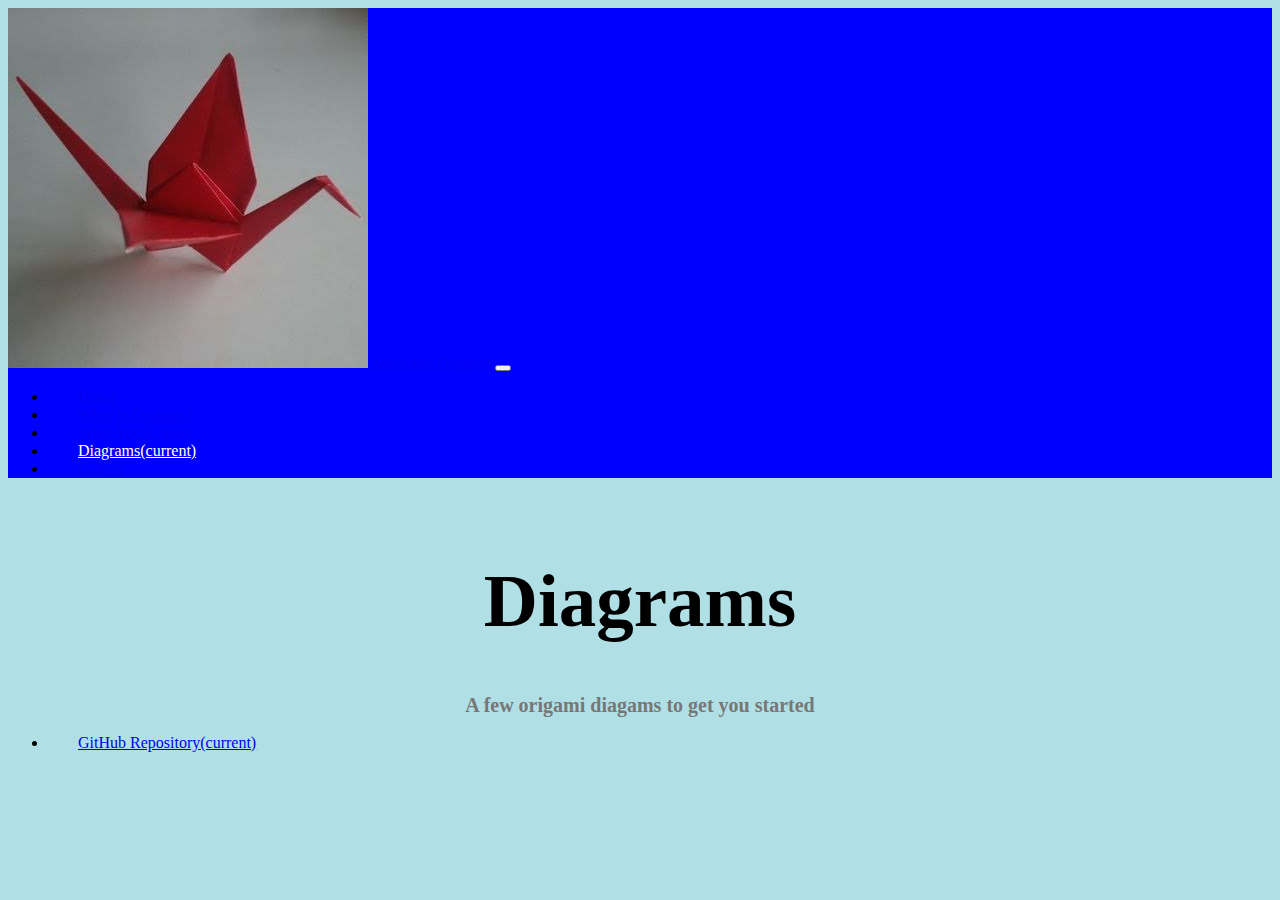
==== pages/diagrams.html @ 08682ea1 "Added several images for the various pages that need them. Created the supplies and diagrams page. M" ====
<!DOCTYPE html>
<html>

<head>
  <link rel="stylesheet" href="https://stackpath.bootstrapcdn.com/bootstrap/4.2.1/css/bootstrap.min.css" integrity="sha384-GJzZqFGwb1QTTN6wy59ffF1BuGJpLSa9DkKMp0DgiMDm4iYMj70gZWKYbI706tWS" crossorigin="anonymous">
  <link rel="stylesheet" href="../css/styles.css" />
  <title>Awesome Origami - Diagrams</title>
</head>

<nav class="navbar navbar-expand-lg navbar-dark bg-primary">
  <a class="navbar-brand" href="../index.html">
    <span><img src="../images/hqdefault.jpg"></span>
    Awesome Origami
  </a>
  <button class="navbar-toggler" type="button" data-toggle="collapse" data-target="#navbarNav" aria-controls="navbarNav" aria-expanded="false" aria-label="Toggle navigation">
    <span class="navbar-toggler-icon"></span>
  </button>
  <div class="collapse navbar-collapse" id="navbarNav">
    <ul class="navbar-nav">
      <li class="nav-item">
        <a class="nav-link" href="../index.html">Home</a>
      </li>
      <li class="nav-item">
        <a class="nav-link" href="../pages/information.html">What Is Origami?</a>
      </li>
      <li class="nav-item">
        <a class="nav-link" href="../pages/supplies.html">What You'll Need</a>
      </li>
      <li class="nav-item active">
        <a class="nav-link" href="../pages/diagrams.html">Diagrams<span class="sr-only">(current)</span></a>
      </li>
      <li class="nav-item">
        <a class="nav-link" href="../pages/gallery.html">Gallery</a>
      </li>
    </ul>
  </div>
</nav>

<body>
  <h1>Diagrams</h1>

  <h2>A few origami diagams to get you started</h2>


  <nav class="navbar fixed-bottom navbar-light bg-light">
    <ul class="navbar-nav">
      <li class="nav-item active">
        <a class="nav-link" href="https://github.com/Fourty-Too/CreativeProject1">GitHub Repository<span class="sr-only">(current)</span></a>
      </li>
      </div>
  </nav>

  <script src="https://code.jquery.com/jquery-3.3.1.slim.min.js" integrity="sha384-q8i/X+965DzO0rT7abK41JStQIAqVgRVzpbzo5smXKp4YfRvH+8abtTE1Pi6jizo" crossorigin="anonymous"></script>
  <script src="https://cdnjs.cloudflare.com/ajax/libs/popper.js/1.14.6/umd/popper.min.js" integrity="sha384-wHAiFfRlMFy6i5SRaxvfOCifBUQy1xHdJ/yoi7FRNXMRBu5WHdZYu1hA6ZOblgut" crossorigin="anonymous"></script>
  <script src="https://stackpath.bootstrapcdn.com/bootstrap/4.2.1/js/bootstrap.min.js" integrity="sha384-B0UglyR+jN6CkvvICOB2joaf5I4l3gm9GU6Hc1og6Ls7i6U/mkkaduKaBhlAXv9k" crossorigin="anonymous"></script>

</body>

</html>
---- css/styles.css ----
body {
  background-color: powderblue;
  padding-bottom: 50px;
}

h1 {
  font-size: 75px;
  text-align: center;
  margin-top: 30px;
  padding-top: 50px;
}

h2 {
  font-size: 20px;
  text-align: center;
  color: #777777;
}

h3 {
  font-size: 30px;
  margin-top: 40px;
  margin-left: auto;
  margin-right: auto;
  width: 50%;
}

p {
  text-align: left;
  margin-top: 20px;
  margin-left: auto;
  margin-right: auto;
  width: 50%;
}

img {
  height: 100%;
}

footer {
  position: fixed;
  height: 70px;
  bottom: 0;
  width: 100%;
  background-color: #A9A9A9;
}

.footer-content {
  margin-top: auto;
  margin-bottom: auto;
  height: 50%;
}

.bg-primary {
  background-color: #0000ff !important;
}

.navbar-brand {
  height: 50px;
}

.navbar-dark .navbar-nav .nav-link:focus, .navbar-dark .navbar-nav .nav-link:hover {
  color: #ffffff;
}

.navbar-dark .navbar-nav .active>.nav-link, .navbar-dark .navbar-nav .nav-link.active, .navbar-dark .navbar-nav .nav-link.show, .navbar-dark .navbar-nav .show>.nav-link {
  color: #ffffff;
}

.navbar-nav>li {
  padding-left: 30px;
  padding-right: 30px;
}

.center {
  margin-top: 50px;
  display: block;
  margin-left: auto;
  margin-right: auto;
  width: 50%;
}
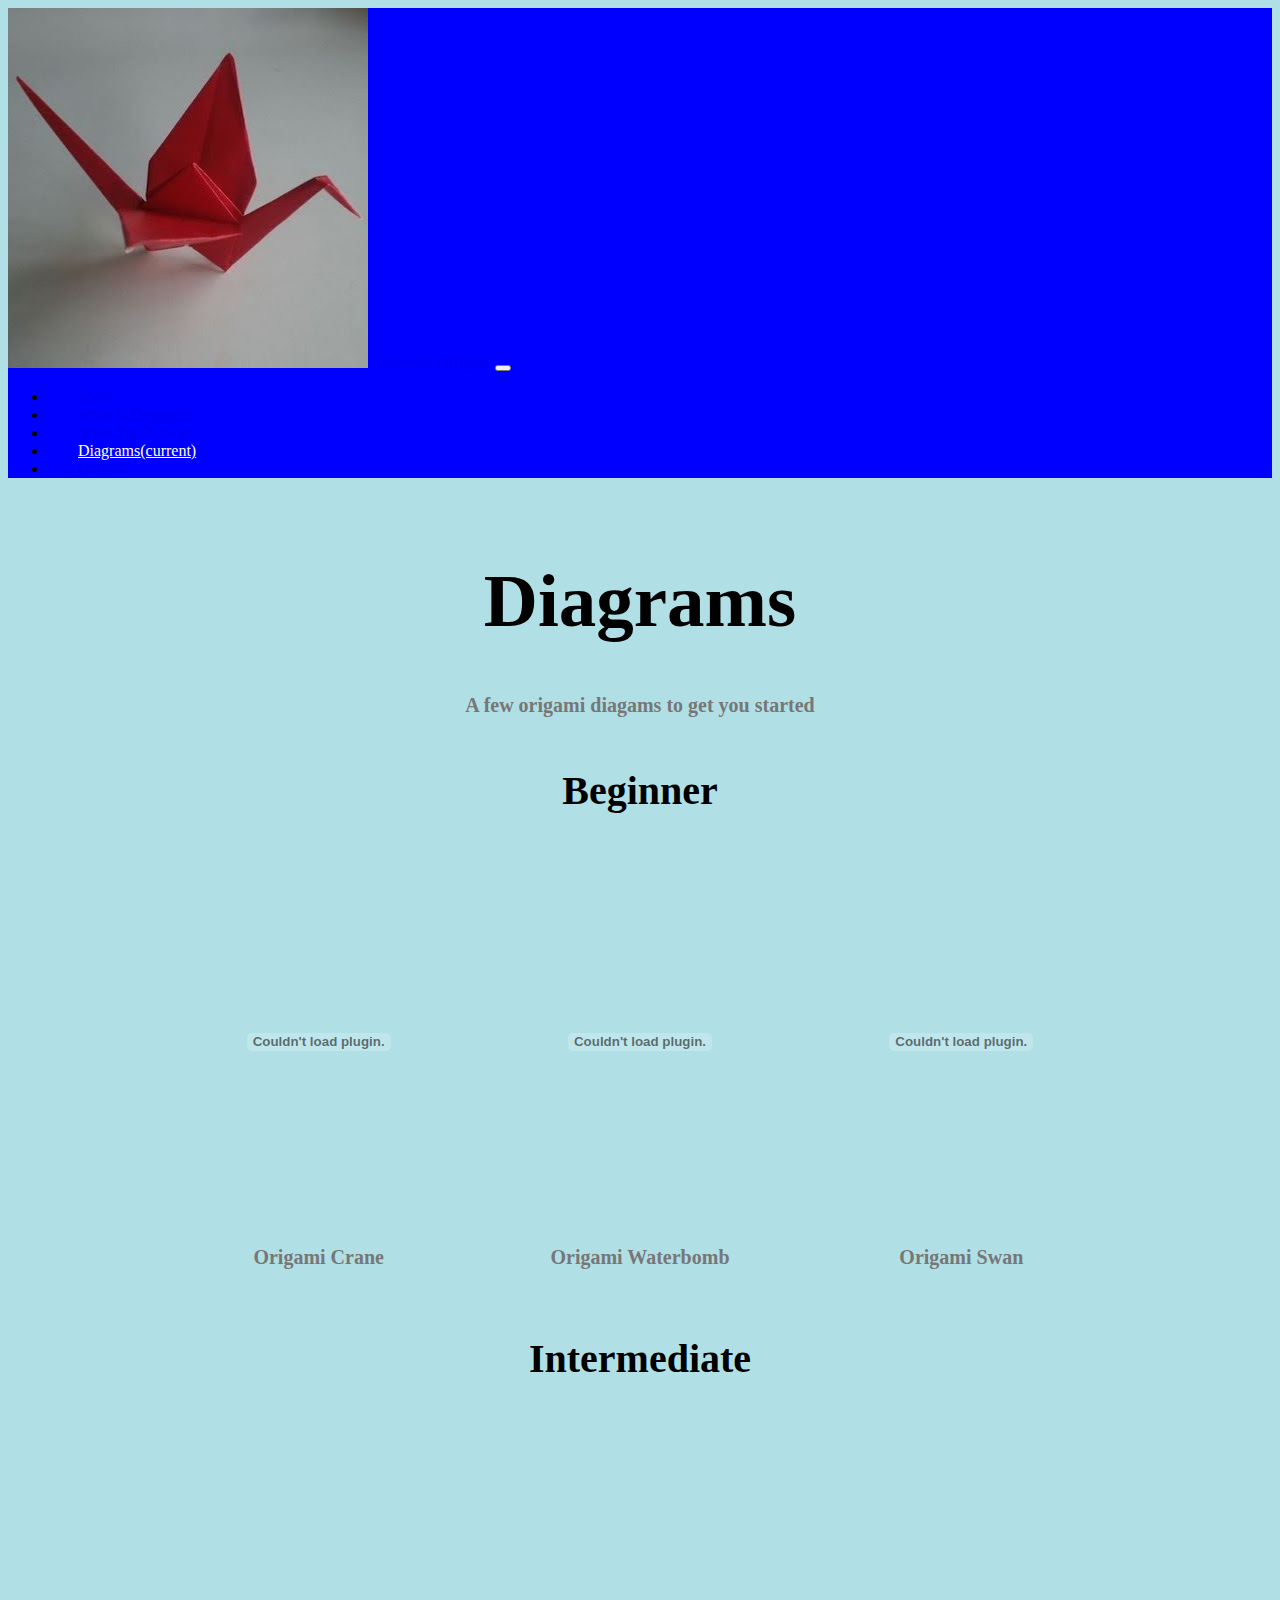
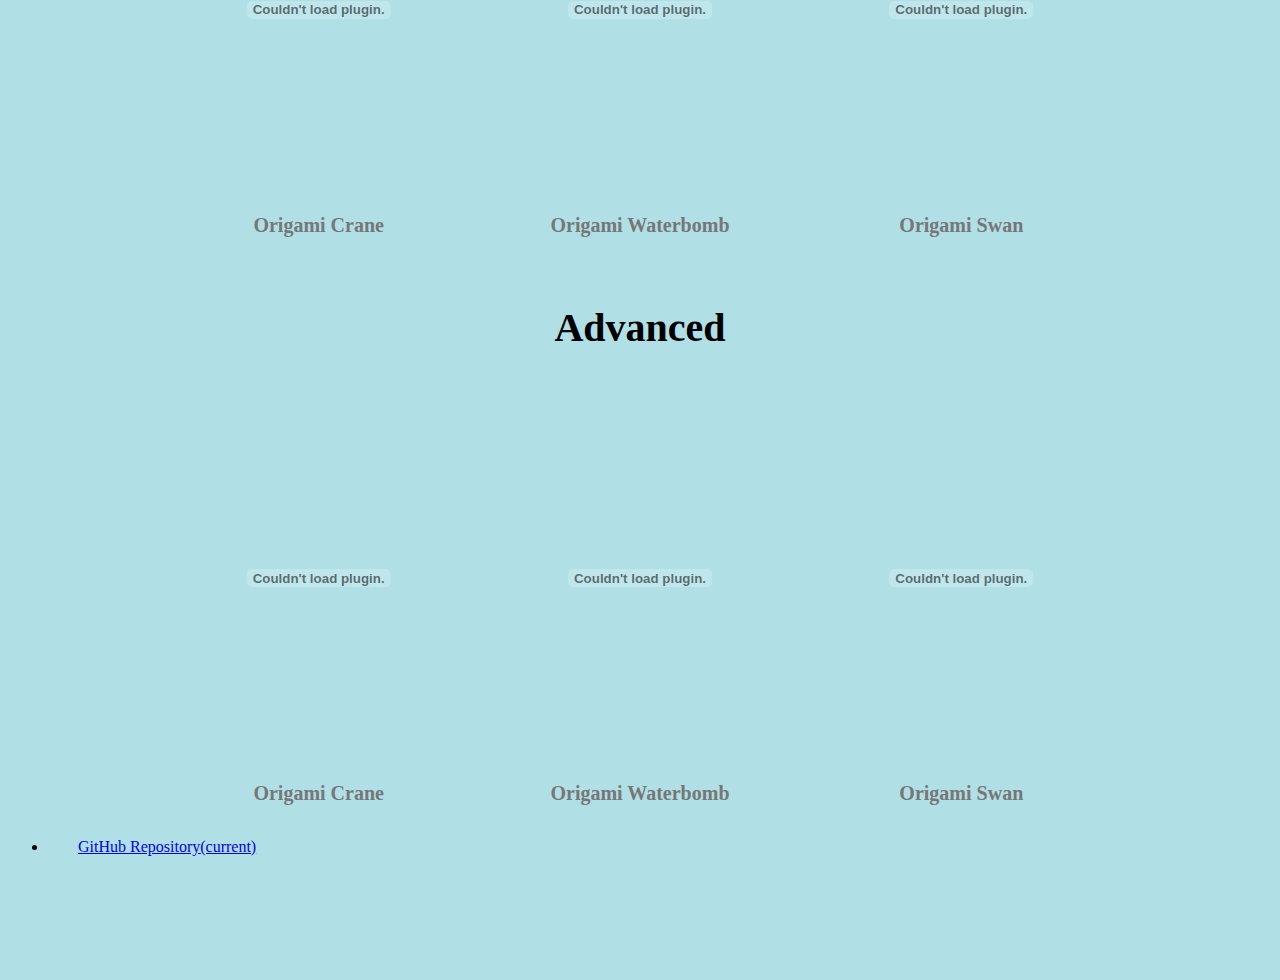
==== commit 2e0065af: "Added pdfs to the Diagrams page. Formatted Diagrams page. Changed navbar to sticky-top." ====
--- a/pages/diagrams.html
+++ b/pages/diagrams.html
@@ -7,7 +7,7 @@
   <title>Awesome Origami - Diagrams</title>
 </head>
 
-<nav class="navbar navbar-expand-lg navbar-dark bg-primary">
+<nav class="navbar navbar-expand-lg sticky-top navbar-dark bg-primary">
   <a class="navbar-brand" href="../index.html">
     <span><img src="../images/hqdefault.jpg"></span>
     Awesome Origami
@@ -41,6 +41,86 @@
 
   <h2>A few origami diagams to get you started</h2>
 
+  <h4>Beginner</h4>
+
+  <section class="diagrams">
+    <div class="pdf">
+      <embed src="../pdfs/crane.pdf" width="100%" height="375" type="application/pdf">
+    </div>
+    <div class="pdf">
+      <embed src="../pdfs/waterbomb.pdf" width="100%" height="375" type="application/pdf">
+    </div>
+    <div class="pdf">
+      <embed src="../pdfs/swan.pdf" width="100%" height="375" type="application/pdf">
+    </div>
+
+  </section>
+  <section class="diagrams">
+    <div class="pdf">
+      <h2>Origami Crane</h2>
+    </div>
+    <div class="pdf">
+      <h2>Origami Waterbomb</h2>
+    </div>
+    <div class="pdf">
+      <h2>Origami Swan</h2>
+    </div>
+  </section>
+
+
+  <h4>Intermediate</h4>
+
+  <section class="diagrams">
+    <div class="pdf">
+      <embed src="../pdfs/crane.pdf" width="100%" height="375" type="application/pdf">
+    </div>
+    <div class="pdf">
+      <embed src="../pdfs/waterbomb.pdf" width="100%" height="375" type="application/pdf">
+    </div>
+    <div class="pdf">
+      <embed src="../pdfs/swan.pdf" width="100%" height="375" type="application/pdf">
+    </div>
+
+  </section>
+  <section class="diagrams">
+    <div class="pdf">
+      <h2>Origami Crane</h2>
+    </div>
+    <div class="pdf">
+      <h2>Origami Waterbomb</h2>
+    </div>
+    <div class="pdf">
+      <h2>Origami Swan</h2>
+    </div>
+  </section>
+
+
+  <h4>Advanced</h4>
+
+  <section class="diagrams">
+    <div class="pdf">
+      <embed src="../pdfs/crane.pdf" width="100%" height="375" type="application/pdf">
+    </div>
+    <div class="pdf">
+      <embed src="../pdfs/waterbomb.pdf" width="100%" height="375" type="application/pdf">
+    </div>
+    <div class="pdf">
+      <embed src="../pdfs/swan.pdf" width="100%" height="375" type="application/pdf">
+    </div>
+
+  </section>
+  <section class="diagrams">
+    <div class="pdf">
+      <h2>Origami Crane</h2>
+    </div>
+    <div class="pdf">
+      <h2>Origami Waterbomb</h2>
+    </div>
+    <div class="pdf">
+      <h2>Origami Swan</h2>
+    </div>
+  </section>
+
 
   <nav class="navbar fixed-bottom navbar-light bg-light">
     <ul class="navbar-nav">
--- a/css/styles.css
+++ b/css/styles.css
@@ -1,6 +1,6 @@
 body {
   background-color: powderblue;
-  padding-bottom: 50px;
+  padding-bottom: 100px;
 }
 
 h1 {
@@ -22,6 +22,13 @@
   margin-left: auto;
   margin-right: auto;
   width: 50%;
+}
+
+h4 {
+  font-size: 40px;
+  text-align: center;
+  margin-top: 50px;
+  margin-bottom: 40px;
 }
 
 p {
@@ -77,4 +84,21 @@
   margin-left: auto;
   margin-right: auto;
   width: 50%;
+}
+
+.diagrams {
+  column-count: 3;
+  column-gap: 1em;
+  display: block;
+  justify-content: center;
+  margin-left: auto;
+  margin-right: auto;
+  width: 75%;
+}
+
+.pdf {
+  display: flex;
+  justify-content: center;
+  align-items: center;
+  font-size: 3em;
 }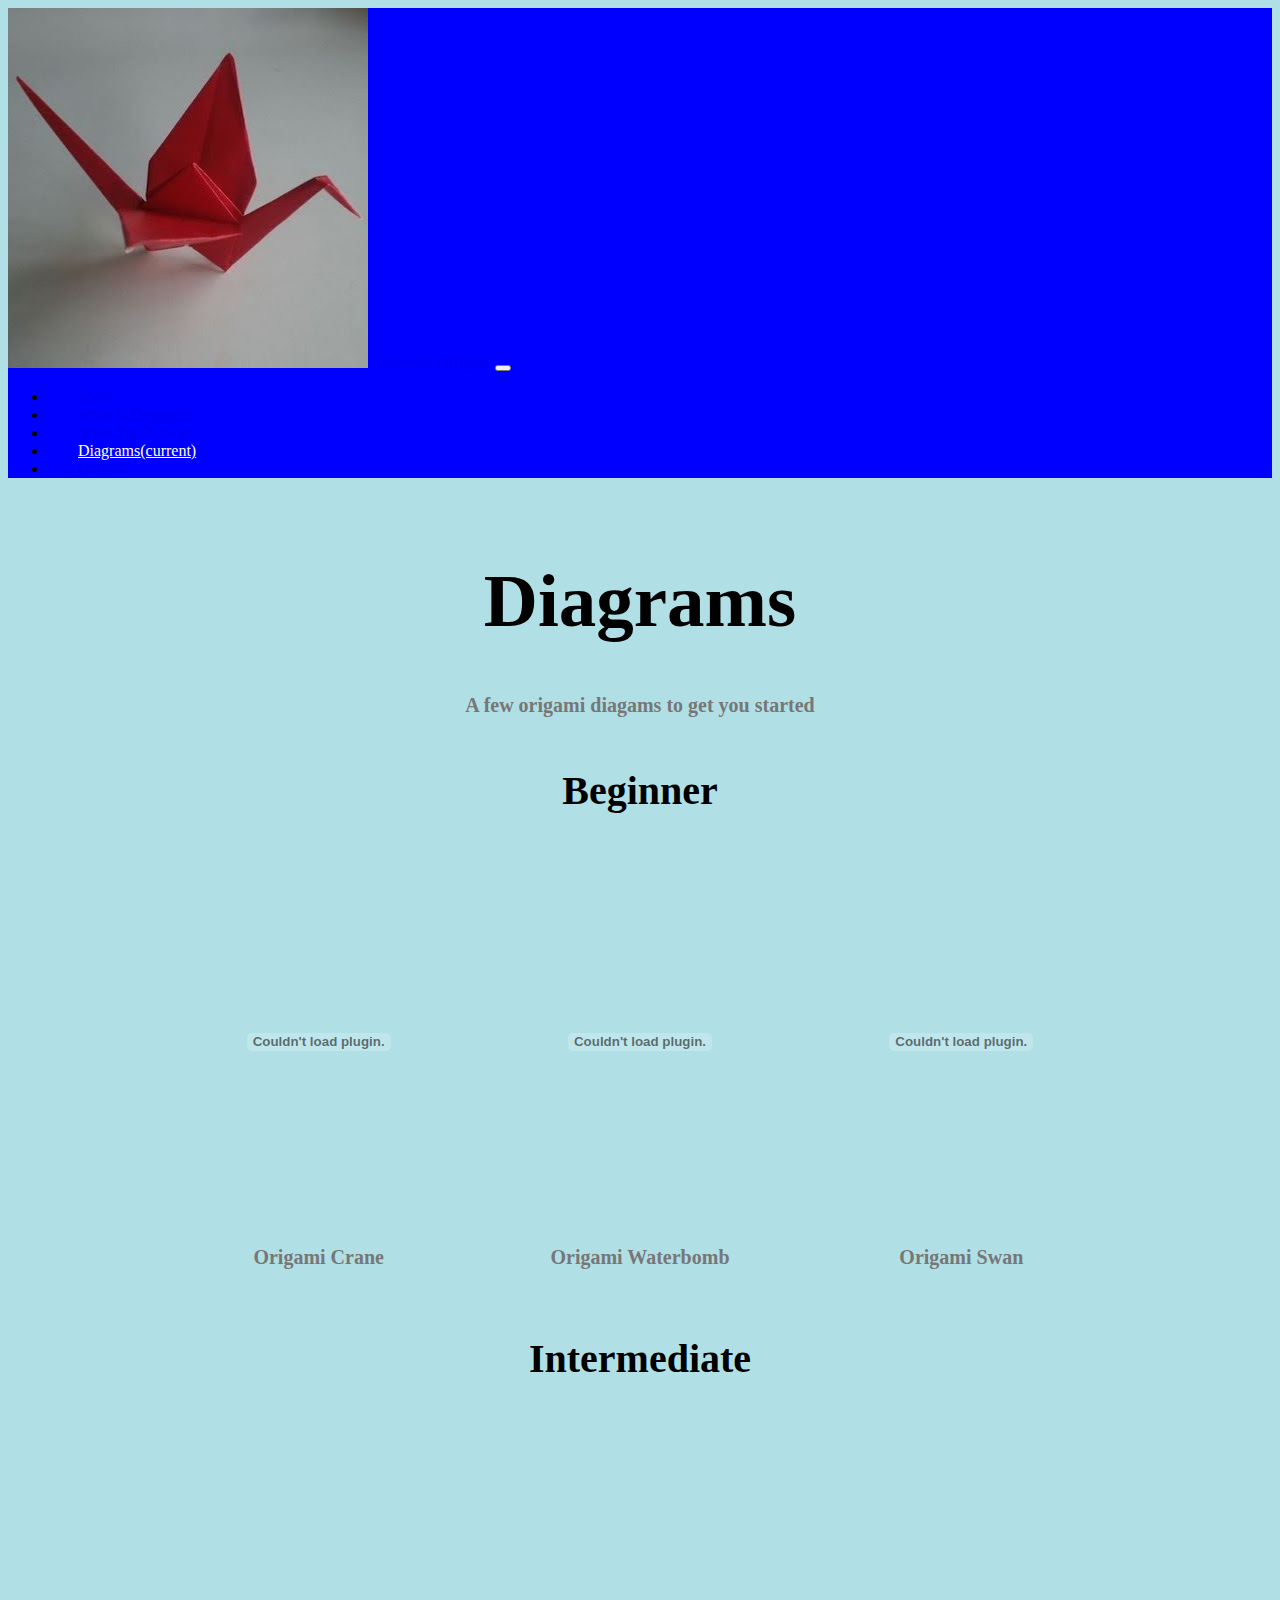
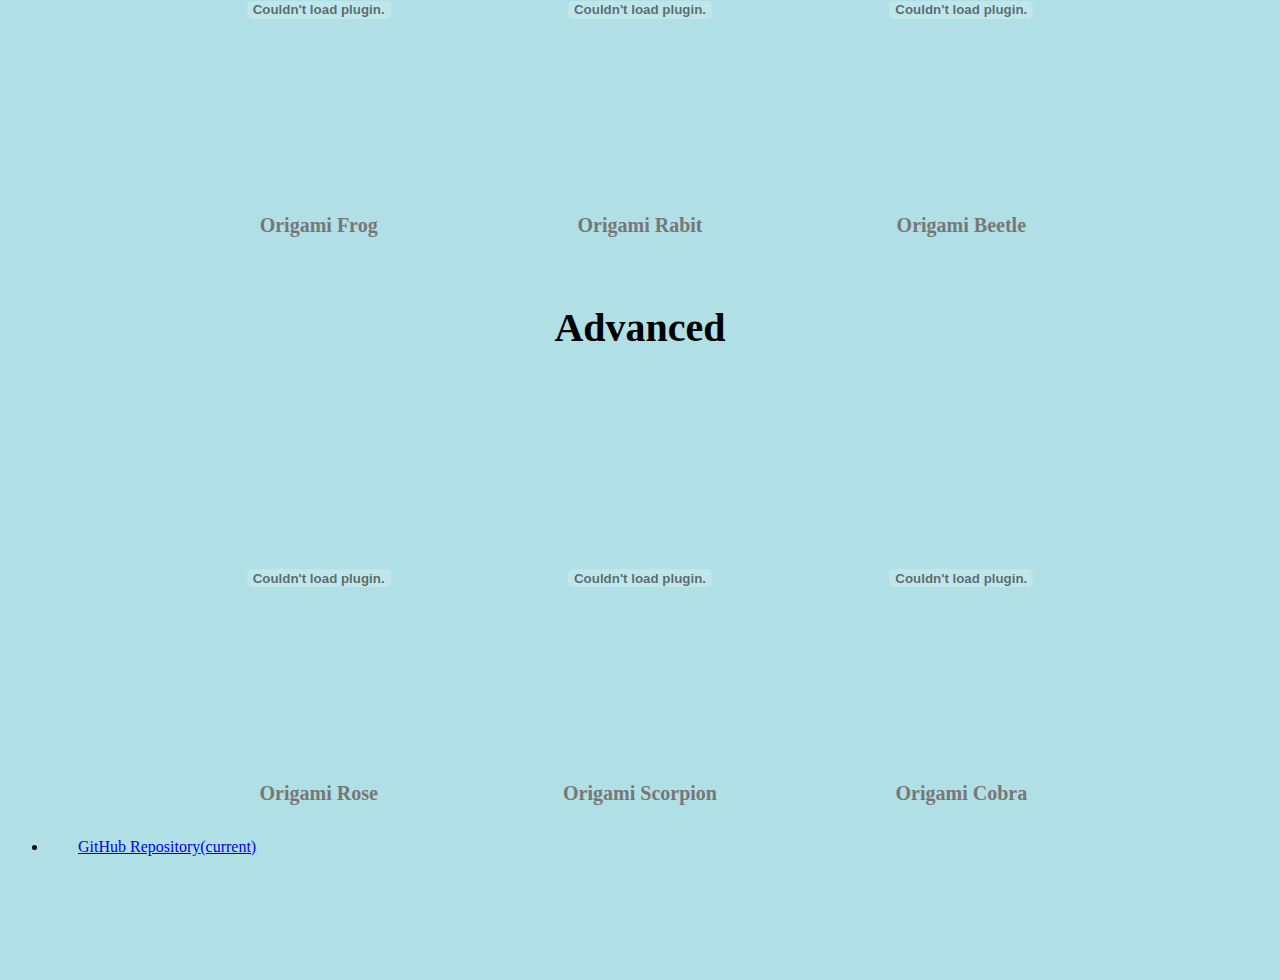
==== commit eff1561f: "Added the remainder of the diagram pdfs. Finished the Diagrams page." ====
--- a/pages/diagrams.html
+++ b/pages/diagrams.html
@@ -72,25 +72,25 @@
 
   <section class="diagrams">
     <div class="pdf">
-      <embed src="../pdfs/crane.pdf" width="100%" height="375" type="application/pdf">
+      <embed src="../pdfs/frog.pdf" width="100%" height="375" type="application/pdf">
     </div>
     <div class="pdf">
-      <embed src="../pdfs/waterbomb.pdf" width="100%" height="375" type="application/pdf">
+      <embed src="../pdfs/rabbit.pdf" width="100%" height="375" type="application/pdf">
     </div>
     <div class="pdf">
-      <embed src="../pdfs/swan.pdf" width="100%" height="375" type="application/pdf">
+      <embed src="../pdfs/beetle.pdf" width="100%" height="375" type="application/pdf">
     </div>
 
   </section>
   <section class="diagrams">
     <div class="pdf">
-      <h2>Origami Crane</h2>
+      <h2>Origami Frog</h2>
     </div>
     <div class="pdf">
-      <h2>Origami Waterbomb</h2>
+      <h2>Origami Rabit</h2>
     </div>
     <div class="pdf">
-      <h2>Origami Swan</h2>
+      <h2>Origami Beetle</h2>
     </div>
   </section>
 
@@ -99,25 +99,25 @@
 
   <section class="diagrams">
     <div class="pdf">
-      <embed src="../pdfs/crane.pdf" width="100%" height="375" type="application/pdf">
+      <embed src="../pdfs/rose.pdf" width="100%" height="375" type="application/pdf">
     </div>
     <div class="pdf">
-      <embed src="../pdfs/waterbomb.pdf" width="100%" height="375" type="application/pdf">
+      <embed src="../pdfs/scorpion.pdf" width="100%" height="375" type="application/pdf">
     </div>
     <div class="pdf">
-      <embed src="../pdfs/swan.pdf" width="100%" height="375" type="application/pdf">
+      <embed src="../pdfs/cobra.pdf" width="100%" height="375" type="application/pdf">
     </div>
 
   </section>
   <section class="diagrams">
     <div class="pdf">
-      <h2>Origami Crane</h2>
+      <h2>Origami Rose</h2>
     </div>
     <div class="pdf">
-      <h2>Origami Waterbomb</h2>
+      <h2>Origami Scorpion</h2>
     </div>
     <div class="pdf">
-      <h2>Origami Swan</h2>
+      <h2>Origami Cobra</h2>
     </div>
   </section>
 
